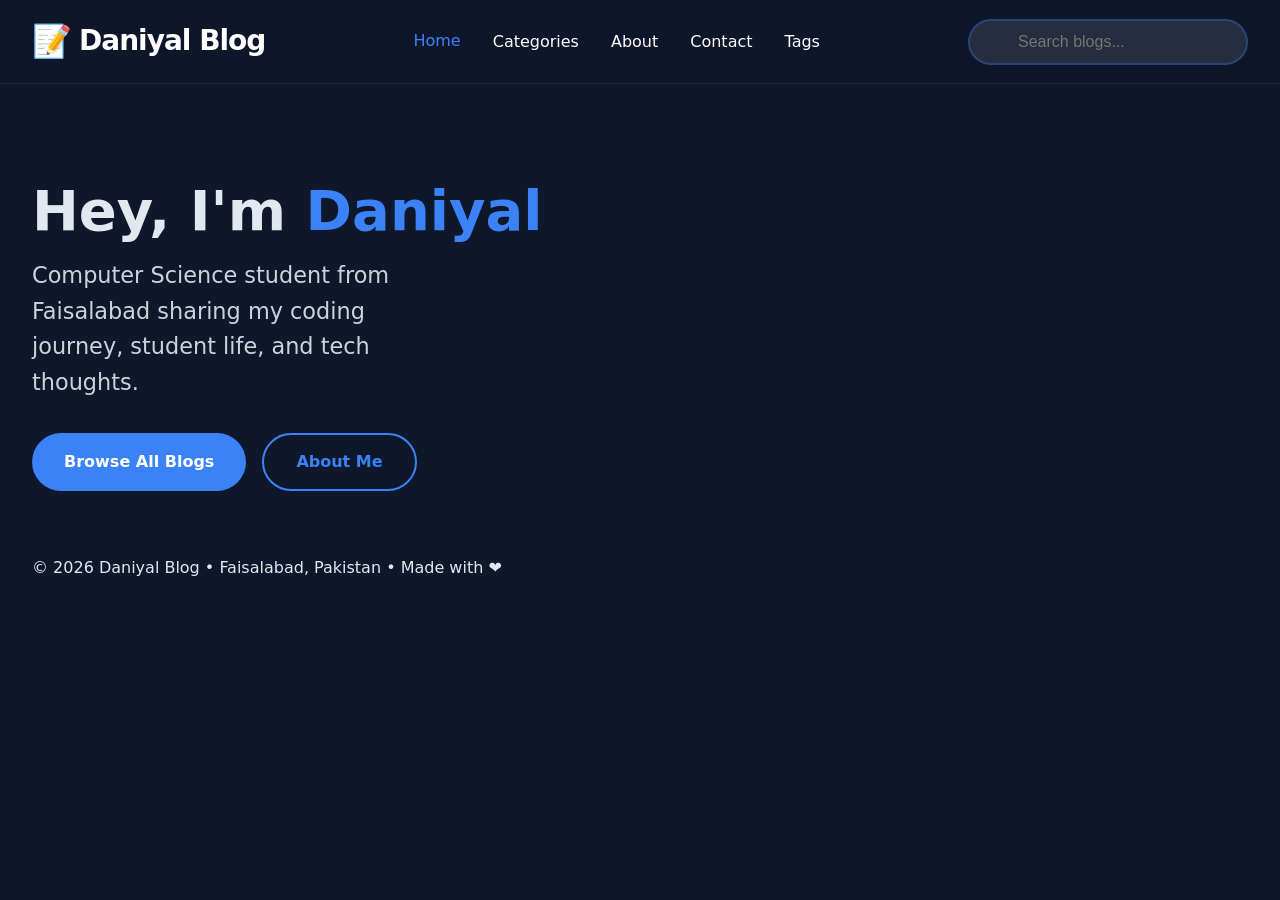
==== index.html @ edac9383 "first commit" ====
<!DOCTYPE html>
<html lang="en">
<head>
    <meta charset="UTF-8">
    <meta name="viewport" content="width=device-width, initial-scale=1.0">
    <title>Daniyal Blog | Home</title>
    <link rel="stylesheet" href="style.css">
</head>
<body>
    <!-- Navbar -->
    <nav class="navbar">
        <div class="nav-container">
            <div class="logo">
                <span class="logo-icon">📝</span>
                <span>Daniyal Blog</span>
            </div>

            <div class="nav-links">
                <a href="index.html" class="nav-link active">Home</a>
                <a href="categories.html" class="nav-link">Categories</a>
                <a href="about.html" class="nav-link">About</a>
                <a href="contact.html" class="nav-link">Contact</a>
                <a href="tags.html" class="nav-link">Tags</a>
            </div>

            <div class="search-container">
                <input type="text" id="global-search" placeholder="Search blogs..." autocomplete="off">
                <div id="search-results" class="search-dropdown"></div>
            </div>

            <div class="burger" id="burger">
                <span></span>
                <span></span>
                <span></span>
            </div>
        </div>

        <div class="mobile-menu" id="mobile-menu">
            <a href="index.html">Home</a>
            <a href="categories.html">Categories</a>
            <a href="about.html">About</a>
            <a href="contact.html">Contact</a>
            <a href="tags.html">Tags</a>
        </div>
    </nav>

    <!-- Hero -->
    <header class="hero">
        <div class="hero-content">
            <h1>Hey, I'm <span class="highlight">Daniyal</span></h1>
            <p class="hero-subtitle">Computer Science student from Faisalabad sharing my coding journey, student life, and tech thoughts.</p>
            <div class="hero-buttons">
                <a href="categories.html" class="btn-primary">Browse All Blogs</a>
                <a href="about.html" class="btn-secondary">About Me</a>
            </div>
        </div>
    </header>

    <!-- Featured Blogs -->
    <!-- <section class="featured-section">
        <div class="container">
            <div class="section-header">
                <h2>Latest Stories</h2>
                <a href="categories.html" class="view-all">View All →</a>
            </div>
            <div class="blogs-grid" id="featured-grid"></div>
        </div>
    </section> -->

    <footer class="footer">
        <div class="container">
            <p>&copy; 2026 Daniyal Blog • Faisalabad, Pakistan • Made with ❤️</p>
        </div>
    </footer>

    <!-- Blog Modal -->
    <div class="modal" id="blog-modal">
        <div class="modal-content">
            <button class="modal-close" id="modal-close">✕</button>
            <div id="modal-body"></div>
        </div>
    </div>

    <script src="script.js"></script>
</body>
</html>
---- style.css ----
/* style.css - Modern, unique & fully responsive */
:root {
    --accent: #3b82f6;
    --dark: #0f172a;
    --card: #1e2937;
    --text: #e2e8f0;
}

* { margin: 0; padding: 0; box-sizing: border-box; }
body {
    font-family: system-ui, -apple-system, BlinkMacSystemFont, 'Segoe UI', Roboto, sans-serif;
    background: var(--dark);
    color: var(--text);
    line-height: 1.6;
}

/* Navbar */
.navbar {
    background: rgba(15, 23, 42, 0.95);
    backdrop-filter: blur(12px);
    position: sticky;
    top: 0;
    z-index: 100;
    border-bottom: 1px solid rgba(59, 130, 246, 0.2);
}
.nav-container {
    max-width: 1280px;
    margin: 0 auto;
    padding: 1rem 2rem;
    display: flex;
    align-items: center;
    justify-content: space-between;
}
.logo {
    display: flex;
    align-items: center;
    gap: 8px;
    font-size: 1.75rem;
    font-weight: 800;
    color: white;
    letter-spacing: -1px;
}
.logo-icon { font-size: 2rem; }
.nav-links {
    display: flex;
    gap: 2rem;
    align-items: center;
}
.nav-link {
    color: white;
    text-decoration: none;
    font-weight: 500;
    transition: all 0.3s cubic-bezier(0.4, 0, 0.2, 1);
}
.nav-link:hover, .nav-link.active {
    color: var(--accent);
    transform: translateY(-1px);
}
.search-container {
    position: relative;
    width: 280px;
}
#global-search {
    width: 100%;
    padding: 12px 20px 12px 48px;
    border: 2px solid rgba(59, 130, 246, 0.3);
    border-radius: 9999px;
    background: rgba(255,255,255,0.1);
    color: white;
    font-size: 1rem;
}
#global-search:focus {
    outline: none;
    border-color: var(--accent);
    box-shadow: 0 0 0 4px rgba(59, 130, 246, 0.2);
}
.search-dropdown {
    position: absolute;
    top: 100%;
    left: 0;
    right: 0;
    background: #1e2937;
    border-radius: 16px;
    margin-top: 8px;
    box-shadow: 0 20px 25px -5px rgb(0 0 0 / 0.2);
    max-height: 400px;
    overflow-y: auto;
    display: none;
}

/* Burger */
.burger {
    display: none;
    flex-direction: column;
    gap: 5px;
    cursor: pointer;
}
.burger span {
    width: 28px;
    height: 3px;
    background: white;
    transition: all 0.3s;
}
.mobile-menu {
    display: none;
    flex-direction: column;
    background: #1e2937;
    padding: 1rem;
    position: absolute;
    top: 100%;
    left: 0;
    right: 0;
    border-bottom: 1px solid rgba(59, 130, 246, 0.3);
}
.mobile-menu a {
    padding: 1rem;
    color: white;
    text-decoration: none;
    font-size: 1.1rem;
}

/* Hero */
.hero {
    max-width: 1280px;
    margin: 0 auto;
    padding: 6rem 2rem 4rem;
    display: grid;
    grid-template-columns: 1fr 1fr;
    gap: 4rem;
    align-items: center;
}
.hero-content h1 {
    font-size: 3.5rem;
    line-height: 1.1;
    margin-bottom: 1rem;
}
.highlight { color: var(--accent); }
.hero-subtitle {
    font-size: 1.4rem;
    opacity: 0.9;
    max-width: 420px;
}
.hero-buttons {
    margin-top: 2rem;
    display: flex;
    gap: 1rem;
}
.btn-primary, .btn-secondary, .btn-read-more {
    padding: 14px 32px;
    border-radius: 9999px;
    font-weight: 600;
    text-decoration: none;
    transition: all 0.3s;
    display: inline-flex;
    align-items: center;
    gap: 8px;
}
.btn-primary {
    background: var(--accent);
    color: white;
}
.btn-primary:hover { transform: scale(1.05); box-shadow: 0 10px 15px -3px rgb(59 130 246); }
.btn-secondary, .btn-read-more {
    border: 2px solid var(--accent);
    color: var(--accent);
}
.hero-stats {
    margin-top: 3rem;
    display: flex;
    gap: 2rem;
    font-size: 1.1rem;
    opacity: 0.85;
}
.hero-visual {
    display: flex;
    justify-content: center;
}
.code-window {
    background: #111827;
    border-radius: 16px;
    padding: 1rem;
    box-shadow: 0 25px 50px -12px rgb(0 0 0 / 0.4);
    width: 320px;
    color: #22d3ee;
    font-family: monospace;
}

/* Sections */
.container { max-width: 1280px; margin: 0 auto; padding: 0 2rem; }
.section-header {
    display: flex;
    justify-content: space-between;
    align-items: center;
    margin-bottom: 2rem;
}
.blogs-grid {
    display: grid;
    grid-template-columns: repeat(auto-fit, minmax(340px, 1fr));
    gap: 2rem;
}
.blog-card {
    background: var(--card);
    border-radius: 20px;
    overflow: hidden;
    transition: all 0.4s cubic-bezier(0.4, 0, 0.2, 1);
    border: 1px solid rgba(59, 130, 246, 0.1);
}
.blog-card:hover {
    transform: translateY(-8px);
    box-shadow: 0 20px 25px -5px rgb(59 130 246 / 0.2);
}
.blog-card img { width: 100%; height: 200px; object-fit: cover; }
.blog-content { padding: 1.5rem; }
.blog-card h3 { font-size: 1.4rem; margin-bottom: 0.5rem; }
.excerpt { opacity: 0.85; font-size: 1.05rem; }
.tags {
    display: flex;
    flex-wrap: wrap;
    gap: 6px;
    margin-top: 1rem;
}
.tag {
    background: rgba(59, 130, 246, 0.15);
    color: var(--accent);
    font-size: 0.8rem;
    padding: 4px 12px;
    border-radius: 9999px;
}

/* About snippet */
.about-snippet { background: #172033; padding: 5rem 0; }
.snippet-grid {
    display: grid;
    grid-template-columns: 2fr 1fr;
    gap: 4rem;
    align-items: center;
}
#tags-cloud{
    color: var(--accent);
}
.student-avatar {
    width: 260px;
    height: 260px;
    background: linear-gradient(135deg, #3b82f6, #22d3ee);
    border-radius: 50%;
    display: flex;
    align-items: center;
    justify-content: center;
    font-size: 8rem;
    margin: 0 auto;
    position: relative;
}
.avatar-ring {
    position: absolute;
    width: 300px;
    height: 300px;
    border: 4px solid rgba(59, 130, 246, 0.3);
    border-radius: 50%;
    animation: pulse 4s infinite ease-in-out;
}

/* Modal */
.modal {
    display: none;
    position: fixed;
    top: 0; left: 0; right: 0; bottom: 0;
    background: rgba(15, 23, 42, 0.9);
    z-index: 1000;
    align-items: center;
    justify-content: center;
}
.modal-content {
    background: #1e2937;
    max-width: 800px;
    width: 90%;
    max-height: 90vh;
    overflow-y: auto;
    border-radius: 24px;
    position: relative;
}
.modal-close {
    position: absolute;
    top: 20px;
    right: 20px;
    font-size: 2rem;
    background: none;
    border: none;
    color: white;
    cursor: pointer;
}


/* See Full Story Button with Hover Effect */
.see-full {
    margin-top: 1rem;
    color: var(--accent);
    font-weight: 600;
    display: inline-flex;
    align-items: center;
    gap: 6px;
    padding: 8px 0;
    cursor: pointer;
    transition: all 0.3s ease;
    position: relative;
}

.see-full:hover {
    color: #60a5fa;
    transform: translateX(8px);
}

.see-full:hover::after {
    content: '';
    position: absolute;
    bottom: 0;
    left: 0;
    width: 100%;
    height: 2px;
    background: var(--accent);
    transform: scaleX(1);
}

.see-full::after {
    content: '';
    position: absolute;
    bottom: 0;
    left: 0;
    width: 100%;
    height: 2px;
    background: var(--accent);
    transform: scaleX(0);
    transform-origin: left;
    transition: transform 0.3s ease;
}


/* Amazing Search Bar */
.amazing-search {
    max-width: 720px;
    margin: 2.5rem auto 3rem;
    text-align: center;
}

.search-wrapper {
    position: relative;
    display: flex;
    align-items: center;
    background: rgba(30, 41, 59, 0.8);
    border: 2px solid rgba(59, 130, 246, 0.4);
    border-radius: 9999px;
    padding: 6px 12px 6px 24px;
    transition: all 0.4s ease;
    box-shadow: 0 10px 30px rgba(0, 0, 0, 0.3);
}

.search-wrapper:focus-within {
    border-color: var(--accent);
    box-shadow: 0 0 0 6px rgba(59, 130, 246, 0.25);
    transform: scale(1.02);
}

.search-icon {
    font-size: 1.4rem;
    margin-right: 12px;
    color: #94a3b8;
}

#category-search {
    flex: 1;
    background: transparent;
    border: none;
    outline: none;
    color: white;
    font-size: 1.15rem;
    padding: 14px 0;
}

#category-search::placeholder {
    color: #64748b;
}

.clear-btn {
    background: none;
    border: none;
    color: #94a3b8;
    font-size: 1.4rem;
    width: 40px;
    height: 40px;
    display: none;
    align-items: center;
    justify-content: center;
    cursor: pointer;
    border-radius: 50%;
    transition: all 0.2s;
}

.clear-btn:hover {
    background: rgba(148, 163, 184, 0.2);
    color: white;
}

.search-hint {
    margin-top: 12px;
    font-size: 0.95rem;
    color: #64748b;
}

.search-hint span {
    color: var(--accent);
    cursor: pointer;
    padding: 2px 8px;
    border-radius: 9999px;
    transition: all 0.2s;
}

.search-hint span:hover {
    background: rgba(59, 130, 246, 0.2);
    color: #60a5fa;
}

/* Make search results dropdown prettier on categories too */
.search-dropdown {
    border-radius: 20px;
    overflow: hidden;
    box-shadow: 0 20px 40px rgba(0, 0, 0, 0.4);
}



/* ================= RESPONSIVE FIX ================= */

/* Tablet */
@media (max-width: 992px) {
    .search-container {
        width: 200px;
    }

    .nav-links {
        gap: 1rem;
    }
}

/* Mobile */
@media(max-width:768px){

    .page-header h1{font-size:26px;}
    .contact-card{padding:25px;}

    /* NAVBAR FIX */
    .nav-links{
        display:none;
    }

    .search-container{
        display:none;
    }

    .burger{
        display:flex;
    }

    .mobile-menu{
        display:none;
        flex-direction:column;
        width:100%;
    }

    .mobile-menu.active{
        display:flex;
    }

    .nav-container{
        padding:1rem;
    }

    .container{
        padding:0 1rem;
    }
}
/* Small phones */
@media (max-width: 480px) {

    .logo {
        font-size: 1.3rem;
    }

    .logo-icon {
        font-size: 1.5rem;
    }

    .contact-card {
        padding: 20px;
    }

    .contact-item {
        font-size: 14px;
    }

    .social-btn {
        padding: 10px 16px;
        font-size: 14px;
    }
}

/* Extra polish */
.highlight { animation: glow 2s infinite alternate; }
@keyframes glow { from { text-shadow: 0 0 10px #3b82f6; } to { text-shadow: 0 0 20px #3b82f6; } }
.btn-read-more:hover { background: var(--accent); color: white; }
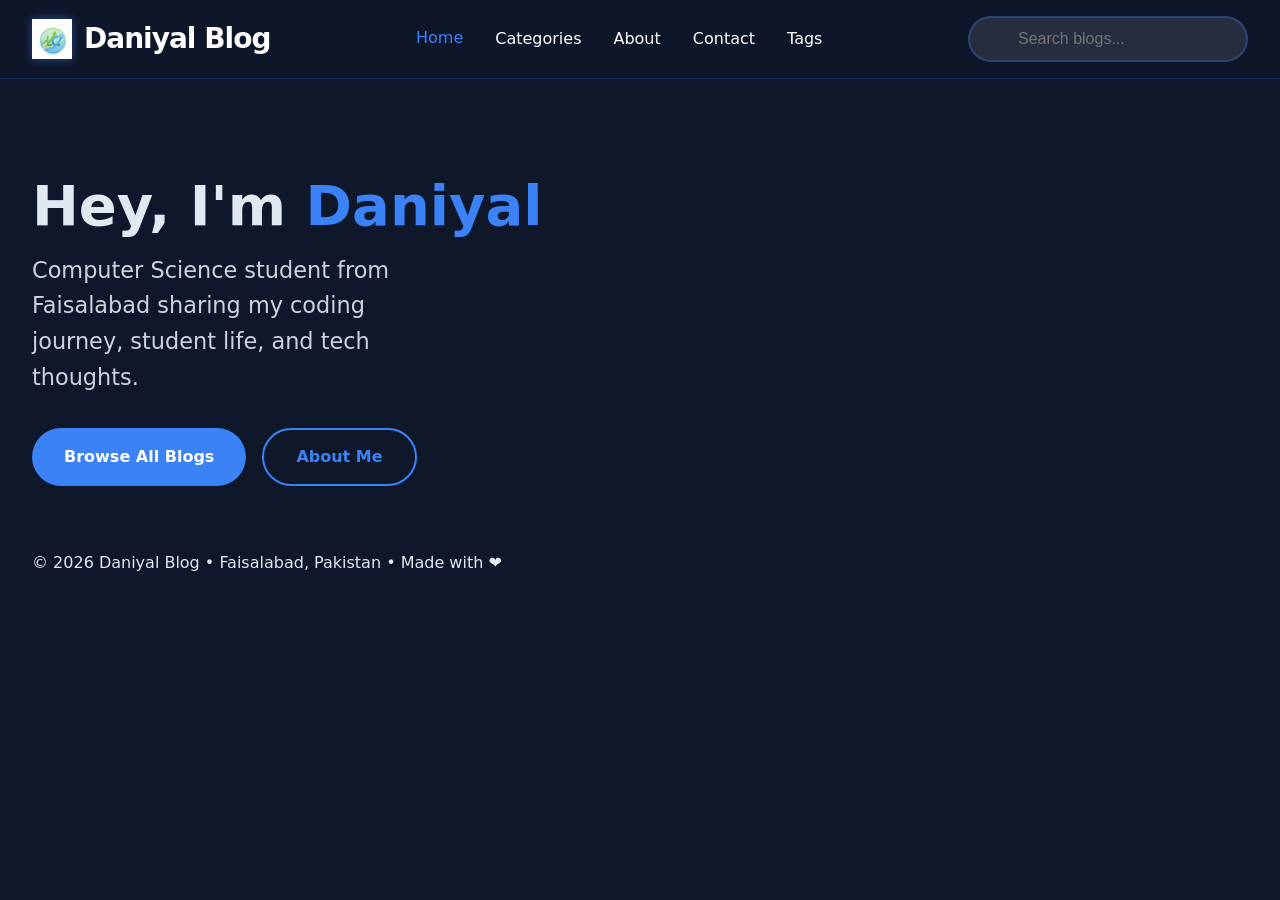
==== commit 8b409e95: "update" ====
--- a/index.html
+++ b/index.html
@@ -10,10 +10,10 @@
     <!-- Navbar -->
     <nav class="navbar">
         <div class="nav-container">
-            <div class="logo">
-                <span class="logo-icon">📝</span>
-                <span>Daniyal Blog</span>
-            </div>
+           <div class="logo">
+    <img src="logo.png" alt="Daniyal Blog Logo" class="logo-img">
+    <span>Daniyal Blog</span>
+</div>
 
             <div class="nav-links">
                 <a href="index.html" class="nav-link active">Home</a>
@@ -56,16 +56,7 @@
         </div>
     </header>
 
-    <!-- Featured Blogs -->
-    <!-- <section class="featured-section">
-        <div class="container">
-            <div class="section-header">
-                <h2>Latest Stories</h2>
-                <a href="categories.html" class="view-all">View All →</a>
-            </div>
-            <div class="blogs-grid" id="featured-grid"></div>
-        </div>
-    </section> -->
+  
 
     <footer class="footer">
         <div class="container">
--- a/style.css
+++ b/style.css
@@ -193,25 +193,86 @@
     align-items: center;
     margin-bottom: 2rem;
 }
+/* The Grid: Smarter spacing and better responsive behavior */
 .blogs-grid {
     display: grid;
-    grid-template-columns: repeat(auto-fit, minmax(340px, 1fr));
-    gap: 2rem;
-}
+    /* auto-fill creates empty tracks if there aren't enough cards, keeping them sized correctly */
+    grid-template-columns: repeat(auto-fill, minmax(320px, 1fr)); 
+    gap: 2.5rem;
+    padding: 2rem 0;
+}
+
+/* The Card: Refined glassmorphism and depth */
 .blog-card {
     background: var(--card);
-    border-radius: 20px;
+    border-radius: 24px; /* Slightly rounder for a modern look */
     overflow: hidden;
-    transition: all 0.4s cubic-bezier(0.4, 0, 0.2, 1);
-    border: 1px solid rgba(59, 130, 246, 0.1);
-}
+    display: flex;
+    flex-direction: column;
+    height: 100%; /* Ensures cards in the same row are equal height */
+    transition: all 0.4s cubic-bezier(0.23, 1, 0.32, 1); /* Smoother "Elastic" transition */
+    border: 1px solid rgba(255, 255, 255, 0.05); /* Subtle inner border */
+    position: relative;
+}
+
+/* Interaction: Lift and Glow */
 .blog-card:hover {
-    transform: translateY(-8px);
-    box-shadow: 0 20px 25px -5px rgb(59 130 246 / 0.2);
-}
-.blog-card img { width: 100%; height: 200px; object-fit: cover; }
-.blog-content { padding: 1.5rem; }
-.blog-card h3 { font-size: 1.4rem; margin-bottom: 0.5rem; }
+    transform: translateY(-12px);
+    border-color: rgba(59, 130, 246, 0.4);
+    box-shadow: 0 20px 40px -10px rgba(0, 0, 0, 0.5), 
+                0 0 20px rgba(59, 130, 246, 0.1);
+}
+
+/* Image handling */
+.blog-card img { 
+    width: 100%; 
+    height: 220px; 
+    object-fit: cover;
+    transition: transform 0.6s ease;
+}
+
+.blog-card:hover img {
+    transform: scale(1.05); /* Subtle zoom on hover */
+}
+
+/* Content Layout */
+.blog-content { 
+    padding: 2rem;
+    display: flex;
+    flex-direction: column;
+    flex-grow: 1; /* Pushes the "See Full Story" to the bottom */
+}
+
+.blog-card h3 { 
+    font-size: 1.5rem; 
+    line-height: 1.3;
+    margin-bottom: 0.75rem; 
+    color: #ffffff;
+    font-weight: 700;
+}
+
+.excerpt { 
+    color: #94a3b8;
+    font-size: 1rem;
+    line-height: 1.6;
+    margin-bottom: 1.5rem;
+    display: -webkit-box;
+    -webkit-line-clamp: 3; /* Limits text to 3 lines for visual consistency */
+    -webkit-box-orient: vertical;
+    overflow: hidden;
+}
+
+/* Responsive adjustments for mobile */
+@media (max-width: 480px) {
+    .blogs-grid {
+        grid-template-columns: 1fr; /* Stack on small phones */
+        gap: 1.5rem;
+    }
+    
+    .blog-content {
+        padding: 1.5rem;
+    }
+}
 .excerpt { opacity: 0.85; font-size: 1.05rem; }
 .tags {
     display: flex;
@@ -257,6 +318,28 @@
     border: 4px solid rgba(59, 130, 246, 0.3);
     border-radius: 50%;
     animation: pulse 4s infinite ease-in-out;
+}
+
+.logo {
+    display: flex;
+    align-items: center;
+    gap: 12px; /* Space between image and text */
+}
+
+.logo-img {
+    height: 40px; /* Adjust this to match your navbar height */
+    width: auto;  /* Maintains aspect ratio */
+    object-fit: contain;
+    /* Optional: if your logo is a simple black/white shape and you want it to glow */
+    filter: drop-shadow(0 0 5px rgba(59, 130, 246, 0.5));
+}
+
+/* Ensure the text stays aligned with the image */
+.logo span {
+    font-size: 1.75rem;
+    font-weight: 800;
+    color: white;
+    letter-spacing: -1px;
 }
 
 /* Modal */
@@ -289,51 +372,61 @@
     cursor: pointer;
 }
 
-
-/* See Full Story Button with Hover Effect */
+/* See Full Story Button - UI Perfect Edition */
 .see-full {
-    margin-top: 1rem;
+    margin-top: auto; /* Pushes button to the bottom of the card */
     color: var(--accent);
-    font-weight: 600;
+    font-weight: 700;
+    font-size: 0.95rem;
     display: inline-flex;
     align-items: center;
-    gap: 6px;
-    padding: 8px 0;
+    gap: 8px;
+    padding: 12px 0;
     cursor: pointer;
-    transition: all 0.3s ease;
+    transition: all 0.3s cubic-bezier(0.4, 0, 0.2, 1);
     position: relative;
-}
-
-.see-full:hover {
-    color: #60a5fa;
-    transform: translateX(8px);
-}
-
-.see-full:hover::after {
+    width: fit-content;
+    text-transform: uppercase;
+    letter-spacing: 0.5px;
+}
+
+/* The Animated Underline */
+.see-full::after {
     content: '';
     position: absolute;
-    bottom: 0;
+    bottom: 4px;
     left: 0;
     width: 100%;
     height: 2px;
-    background: var(--accent);
+    background: currentColor;
+    transform: scaleX(0);
+    transform-origin: right;
+    transition: transform 0.4s cubic-bezier(0.4, 0, 0.2, 1);
+}
+
+/* Hover States */
+.see-full:hover {
+    color: #60a5fa;
+    gap: 12px; /* Smoothly expands the gap for the arrow */
+}
+
+.see-full:hover::after {
     transform: scaleX(1);
-}
-
-.see-full::after {
-    content: '';
-    position: absolute;
-    bottom: 0;
-    left: 0;
-    width: 100%;
-    height: 2px;
-    background: var(--accent);
-    transform: scaleX(0);
     transform-origin: left;
-    transition: transform 0.3s ease;
-}
-
-
+}
+
+/* Adding a subtle glow text effect on hover */
+.see-full:hover {
+    text-shadow: 0 0 8px rgba(59, 130, 246, 0.4);
+}
+
+/* Responsive adjustment: Make it slightly larger touch target on mobile */
+@media (max-width: 768px) {
+    .see-full {
+        padding: 15px 0;
+        font-size: 1rem;
+    }
+}
 /* Amazing Search Bar */
 .amazing-search {
     max-width: 720px;
@@ -502,6 +595,90 @@
     }
 }
 
+/* --- Modern Modal UI Refinement --- */
+
+/* 1. Modal Body Spacing & Typography */
+#modal-body {
+    padding: 3rem;
+    color: #cbd5e1;
+    line-height: 1.8;
+}
+
+#modal-body h1 {
+    font-size: 2.5rem;
+    color: #ffffff;
+    margin-bottom: 0.5rem;
+    line-height: 1.2;
+}
+
+/* 2. Style the date/category line inside the modal */
+#modal-body .date {
+    font-size: 0.9rem;
+    text-transform: uppercase;
+    letter-spacing: 1px;
+    color: var(--accent);
+    margin-bottom: 2.5rem;
+    display: block;
+    border-bottom: 1px solid rgba(255,255,255,0.1);
+    padding-bottom: 1rem;
+}
+
+/* 3. Content Elements */
+#modal-body h3 {
+    color: #ffffff;
+    margin-top: 2rem;
+    margin-bottom: 1rem;
+    font-size: 1.5rem;
+}
+
+#modal-body p {
+    margin-bottom: 1.5rem;
+    font-size: 1.1rem;
+}
+
+/* 4. Lists & Quotes */
+#modal-body ul {
+    margin-bottom: 1.5rem;
+    padding-left: 1.5rem;
+}
+
+#modal-body li {
+    margin-bottom: 0.5rem;
+}
+
+#modal-body blockquote {
+    background: rgba(59, 130, 246, 0.1);
+    border-left: 4px solid var(--accent);
+    padding: 1.5rem;
+    margin: 2rem 0;
+    font-style: italic;
+    border-radius: 0 12px 12px 0;
+}
+
+/* 5. Scrollbar Styling for the Modal */
+.modal-content::-webkit-scrollbar {
+    width: 8px;
+}
+
+.modal-content::-webkit-scrollbar-track {
+    background: var(--dark);
+}
+
+.modal-content::-webkit-scrollbar-thumb {
+    background: #334155;
+    border-radius: 10px;
+}
+
+/* 6. Responsive Modal padding */
+@media (max-width: 768px) {
+    #modal-body {
+        padding: 2rem 1.5rem;
+    }
+    #modal-body h1 {
+        font-size: 1.8rem;
+    }
+}
+
 /* Extra polish */
 .highlight { animation: glow 2s infinite alternate; }
 @keyframes glow { from { text-shadow: 0 0 10px #3b82f6; } to { text-shadow: 0 0 20px #3b82f6; } }
